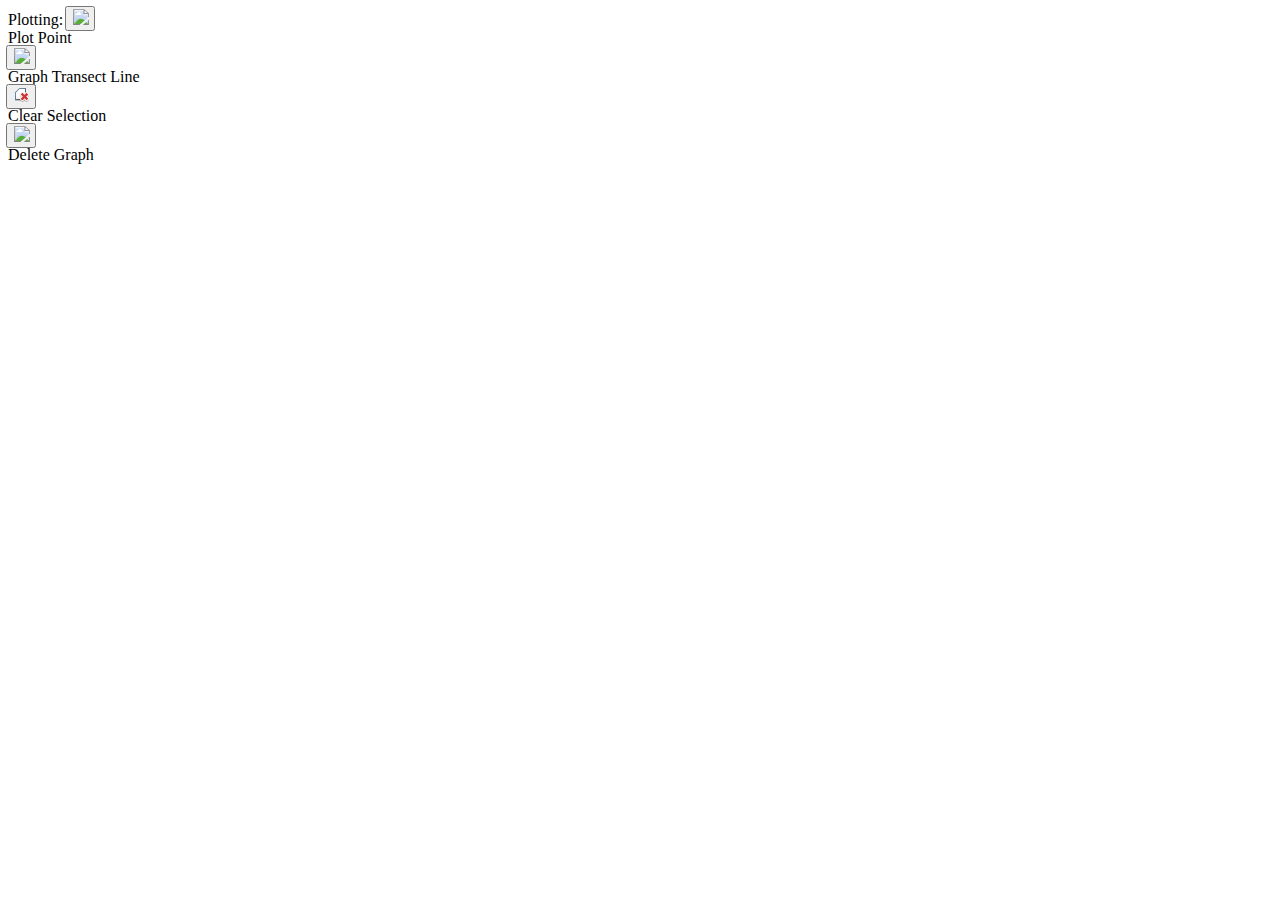
==== netCDFViewer/index.html @ 006b890b "Added a clear selection button, also added map graphic interaction capabilities so as you select gra" ====
<!DOCTYPE HTML>
<html> 
<head>
<meta http-equiv="Content-Type" content="text/html; charset=utf-8">
<title>
</title>
<link rel="stylesheet" type="text/css" href="http://serverapi.arcgisonline.com/jsapi/arcgis/3.2/js/dojo/dijit/themes/tundra/tundra.css">
<link rel="stylesheet" type="text/css" href="http://serverapi.arcgisonline.com/jsapi/arcgis/3.2/js/esri/css/esri.css" />
<link rel="stylesheet" type="text/css" href="css/layout.css">
<link rel="stylesheet" type="text/css" href="css/chromepopup.css">

<script type="text/javascript">
  var dojoConfig = {
    parseOnLoad: true,
	packages:[
	 {name:"esriTemplate",location:location.pathname.replace(/\/[^/]+$/, '')}
	]
  };
</script>
<script type="text/javascript" src="http://serverapi.arcgisonline.com/jsapi/arcgis/?v=3.2">    

</script>

<script src="http://d3js.org/d3.v3.min.js"></script>

<script type="text/javascript">
dojo.require("dijit.dijit"); // optimize: load dijit layer
dojo.require("dijit.layout.BorderContainer");
dojo.require("dijit.layout.ContentPane");
dojo.require("dijit.layout.StackContainer");
dojo.requireLocalization("esriTemplate","template");
</script>

<script type="text/javascript" src="javascript/layout.js">
</script>

<script type="text/javascript" src="javascript/mapping.js"></script>
<script type="text/javascript" src="javascript/charting.js"></script>

<script type="text/javascript">      
var configOptions;

function init(){

configOptions = {
  //The ID for the map from ArcGIS.com
  webmap : "56106bdcd93d4c9ab0de78d0c8cdaabd",
  //Enter a title, if no title is specified, the webmap's title is used.
  title : "",
  //Enter a subtitle, if not specified the ArcGIS.com web map's summary is used
  subtitle : "",
  //If the webmap uses Bing Maps data, you will need to provided your Bing Maps Key
  bingmapskey : "",
  //specify a proxy url if needed
  proxyurl:"",
  //specify the url to a geometry service 
  geometryserviceurl:"http://tasks.arcgisonline.com/ArcGIS/rest/services/Geometry/GeometryServer",
 //Modify this to point to your sharing service URL if you are using the portal
  sharingurl : "http://www.arcgis.com/sharing/content/items"
};

 initMap();

}
//show map on load 
dojo.addOnLoad(init);
</script>
</head>

<body class="tundra">
<div id="mainWindow" data-dojo-type="dijit.layout.BorderContainer"  data-dojo-props='design:"headline",gutters:false' style="width:100%; height:100%;">

<!-- Header Section-->
<div id="header" data-dojo-type="dijit.layout.ContentPane" data-dojo-props='region:"top"'>
  <div id="title">
  </div>
  <div id="subtitle">
  </div>
<div id="header_flourish"></div>

</div>

<!--Sidebar Section-->
<div data-dojo-type="dijit.layout.ContentPane" id="leftPane" data-dojo-props='region:"left",gutters:false'>
  <div id="leftPaneContent" dojotype="dijit.layout.BorderContainer" design="headline"
  style="width:100%; height:50%;">
   <!--Sidebar Header-->
    <div id="leftPaneHeader" data-dojo-type="dijit.layout.ContentPane" data-dojo-props='region:"top"'>
      <span id='legendHeader'></span>
    </div>
    <!--Sidebar Content-->
    <div id="leftPaneBody" data-dojo-type="dijit.layout.StackContainer" data-dojo-props='region:"center"'>
      <div id="panel1" class="panel_content" data-dojo-type="dijit.layout.ContentPane">
        <div id="legendDiv">
        </div>
      </div>
    </div>
  </div>
    <div id="leftPaneContent2" dojotype="dijit.layout.BorderContainer" design="headline"
  style="width:100%; height:50%;">
   <!--Sidebar Header-->
    <div id="leftPaneHeader2" data-dojo-type="dijit.layout.ContentPane" data-dojo-props='region:"top"'>
    	<label>Plotting:</label>
    	<button id="drawPointBtn" style="margin: -2px;width: 30px"  onmouseover="dijit.Tooltip.defaultPosition=['above', 'below']" onclick="tb.activate(esri.toolbars.Draw.POINT);" ><img src="./images/edit_markertool.png"/></button>
    	<div class="dijitHidden"><span data-dojo-type="dijit.Tooltip" data-dojo-props="connectId:'drawPointBtn'">Plot Point</span></div>
    	<button  id="drawLineBtn"  style="margin: -2px;width: 30px"   onmouseover="dijit.Tooltip.defaultPosition=['above', 'below']"  onclick="tb.activate(esri.toolbars.Draw.POLYLINE);"><img src="./images/edit_polylinetool.png"/></button>
    	<div class="dijitHidden"><span data-dojo-type="dijit.Tooltip" data-dojo-props="connectId:'drawLineBtn'">Graph Transect Line</span></div>
    	<button id="clearSelectionBtn" style="margin: -2px;width: 30px"   onmouseover="dijit.Tooltip.defaultPosition=['above', 'below']"  onclick="removeSelections()"><img src="./images/removeselection.png"/></button>
    	<div class="dijitHidden"><span data-dojo-type="dijit.Tooltip" data-dojo-props="connectId:'clearSelectionBtn'">Clear Selection</span></div>
    	<button id="removeGraphBtn" style="margin: -2px;width: 30px"   onmouseover="dijit.Tooltip.defaultPosition=['above', 'below']" onclick="clearGraphics()"><img src="./images/edit_cancel.png"/></button>
    	<div class="dijitHidden"><span data-dojo-type="dijit.Tooltip" data-dojo-props="connectId:'removeGraphBtn'">Delete Graph</span></div>
    </div>
    <!--Sidebar Content-->
    <div id="leftPaneBody2" data-dojo-type="dijit.layout.StackContainer" data-dojo-props='region:"center"'>
      <div id="panel" class="panel_content" data-dojo-type="dijit.layout.ContentPane">
      </div>
    </div>
  </div>
</div>


<!-- Map Section -->
<div id="map" data-dojo-type="dijit.layout.ContentPane" data-dojo-props='region:"center"'>

</div>

<!-- Footer Section-->
	<div id="footer" data-dojo-type="dijit.layout.ContentPane" data-dojo-props='region:"bottom"'>
   <span id="timeSliderLabel">
  </span>
  <div id="timeSliderDiv">
  </div>
  
</div>

</div>
</body>

</html>
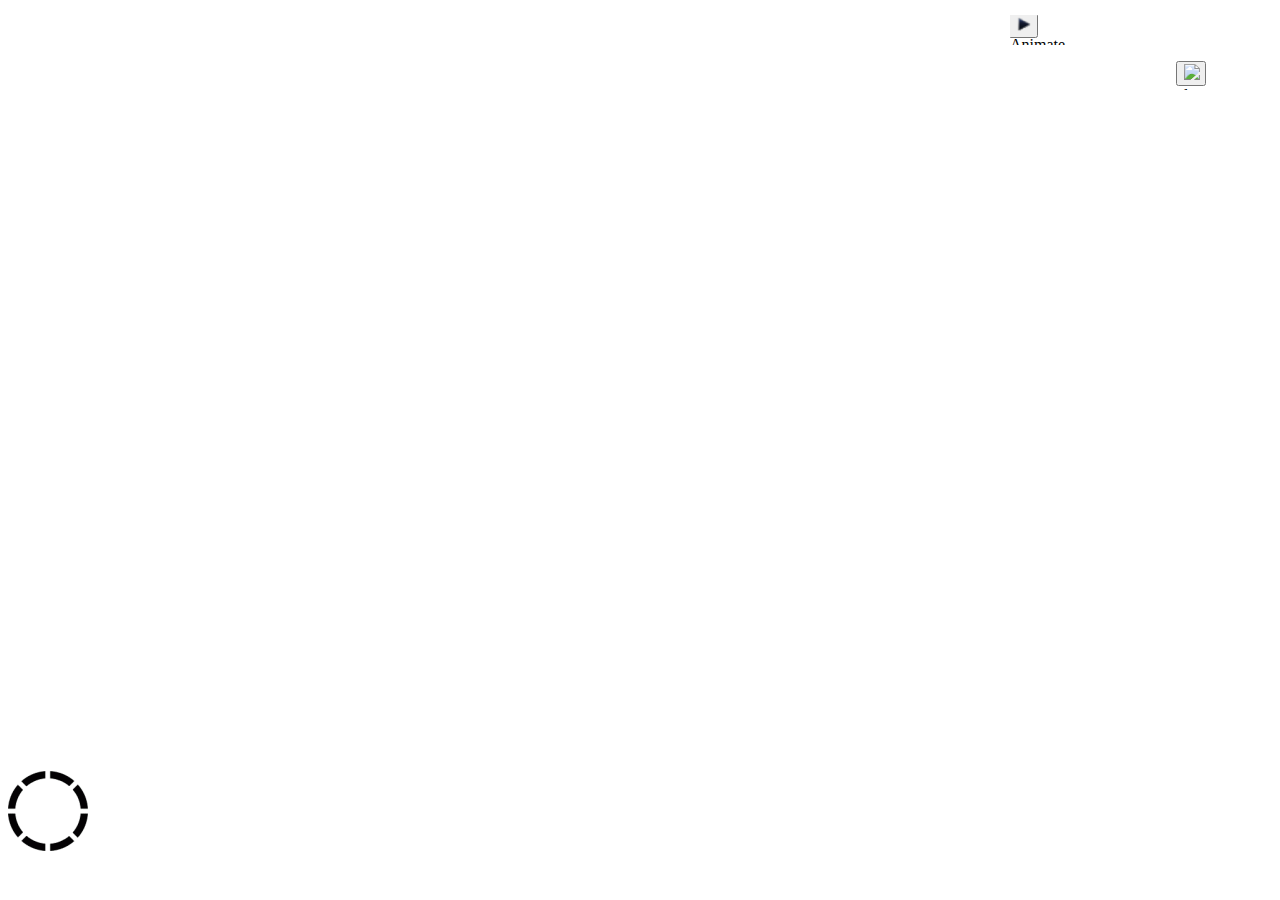
==== commit 04ca3935: "Major Refactoring (New Event Slider, GUI...)" ====
--- a/netCDFViewer/index.html
+++ b/netCDFViewer/index.html
@@ -4,8 +4,11 @@
 <meta http-equiv="Content-Type" content="text/html; charset=utf-8">
 <title>
 </title>
-<link rel="stylesheet" type="text/css" href="http://serverapi.arcgisonline.com/jsapi/arcgis/3.2/js/dojo/dijit/themes/tundra/tundra.css">
-<link rel="stylesheet" type="text/css" href="http://serverapi.arcgisonline.com/jsapi/arcgis/3.2/js/esri/css/esri.css" />
+<link rel="stylesheet" href="http://js.arcgis.com/3.7/js/dojo/dijit/themes/claro/claro.css">    
+<link rel="stylesheet" href="http://js.arcgis.com/3.7/js/esri/css/esri.css">
+<!--link rel="stylesheet" type="text/css" href="http://fonts.googleapis.com/css?family=Nunito"-->
+<!--link rel="stylesheet" type="text/css" href="http://js.arcgis.com/3.6/js/esri/css/esri.css" /-->
+<!--link rel="stylesheet" href="http://js.arcgis.com/3.7/js/esri/css/esri.css"-->
 <link rel="stylesheet" type="text/css" href="css/layout.css">
 <link rel="stylesheet" type="text/css" href="css/chromepopup.css">
 
@@ -17,9 +20,9 @@
 	]
   };
 </script>
-<script type="text/javascript" src="http://serverapi.arcgisonline.com/jsapi/arcgis/?v=3.2">    
 
-</script>
+<script type="text/javascript" src="http://js.arcgis.com/3.7/init.js"></script>
+<!--script type="text/javascript" src="http://js.arcgis.com/3.7/"></script-->
 
 <script src="http://d3js.org/d3.v3.min.js"></script>
 
@@ -31,11 +34,15 @@
 dojo.requireLocalization("esriTemplate","template");
 </script>
 
+<script src="javascript/config.js" type="text/javascript"></script>
 <script type="text/javascript" src="javascript/layout.js">
 </script>
 
 <script type="text/javascript" src="javascript/mapping.js"></script>
 <script type="text/javascript" src="javascript/charting.js"></script>
+<script type="text/javascript" src="javascript/eventSlider.js"></script>
+<script type="text/javascript" src="javascript/eventSliderTimeChart.js"></script>
+<script type="text/javascript" src="javascript/netCDFGPQuerry.js"></script>
 
 <script type="text/javascript">      
 var configOptions;
@@ -67,7 +74,7 @@
 </script>
 </head>
 
-<body class="tundra">
+<body onResize="resetLayout()" class="claro">
 <div id="mainWindow" data-dojo-type="dijit.layout.BorderContainer"  data-dojo-props='design:"headline",gutters:false' style="width:100%; height:100%;">
 
 <!-- Header Section-->
@@ -80,60 +87,49 @@
 
 </div>
 
-<!--Sidebar Section-->
-<div data-dojo-type="dijit.layout.ContentPane" id="leftPane" data-dojo-props='region:"left",gutters:false'>
-  <div id="leftPaneContent" dojotype="dijit.layout.BorderContainer" design="headline"
-  style="width:100%; height:50%;">
-   <!--Sidebar Header-->
-    <div id="leftPaneHeader" data-dojo-type="dijit.layout.ContentPane" data-dojo-props='region:"top"'>
-      <span id='legendHeader'></span>
+<!-- Map Section -->
+<div id="map" data-dojo-type="dijit.layout.ContentPane" data-dojo-props='region:"center"' style='padding:0px'>
+	<div id="graphingWidget" style="position:absolute; right:20px; top:60px; z-Index:999;">
+          <div  id='graphingPane' data-dojo-type="dijit/TitlePane"data-dojo-props="title:'Graphing', closable:false,  open:false">
+            <div   id='graphingPane2'  data-dojo-type="dijit/layout/ContentPane" style="width:85px; height:30px; overflow:auto;">
+    			<button id="drawPointBtn" style="margin: 1px;width: 30px"  onmouseover="dijit.Tooltip.defaultPosition=['above', 'below']" onclick="tb.activate(esri.toolbars.Draw.POINT);" ><img src="./images/edit_markertool.png"/></button>
+    			<div class="dijitHidden"><span data-dojo-type="dijit.Tooltip" data-dojo-props="connectId:'drawPointBtn'">Plot Point</span></div>
+    			<!--button  id="drawLineBtn"  style="margin: 1px;width: 30px"   onmouseover="dijit.Tooltip.defaultPosition=['above', 'below']"  onclick="tb.activate(esri.toolbars.Draw.POLYLINE);"><img src="./images/edit_polylinetool.png"/></button>
+    			<div class="dijitHidden"><span data-dojo-type="dijit.Tooltip" data-dojo-props="connectId:'drawLineBtn'">Graph Transect Line</span></div>
+    			<button id="clearSelectionBtn" style="margin: 1px;width: 30px"   onmouseover="dijit.Tooltip.defaultPosition=['above', 'below']"  onclick="removeSelections()"><img src="./images/removeselection.png"/></button>
+    			<div class="dijitHidden"><span data-dojo-type="dijit.Tooltip" data-dojo-props="connectId:'clearSelectionBtn'">Clear Selection</span></div-->
+    			<button id="removeGraphBtn" style="margin: 1px;width: 30px"   onmouseover="dijit.Tooltip.defaultPosition=['above', 'below']" onclick="clearGraphics()"><img src="./images/edit_cancel.png"/></button>
+    			<div class="dijitHidden"><span data-dojo-type="dijit.Tooltip" data-dojo-props="connectId:'removeGraphBtn'">Delete Graph</span></div>
+            </div>
+          </div>
     </div>
-    <!--Sidebar Content-->
-    <div id="leftPaneBody" data-dojo-type="dijit.layout.StackContainer" data-dojo-props='region:"center"'>
-      <div id="panel1" class="panel_content" data-dojo-type="dijit.layout.ContentPane">
-        <div id="legendDiv">
-        </div>
-      </div>
+    	    
+	<div style="position:absolute; right:20px; top:15px; z-Index:997;">
+          <div data-dojo-type="dijit/TitlePane" data-dojo-props="title:'Animation', closable:false,  open:false" onShow="animationShow()" onHide="animationHide()">
+            <div data-dojo-type="dijit/layout/ContentPane" style="width:250px; height:30px; overflow:auto;">
+            	<button id="animPlayBtn" style="margin: -2px;width: 30px;cursor:pointer;"   onmouseover="dijit.Tooltip.defaultPosition=['above', 'below']" onclick="animationPlay();" ><img src="./images/Button-Play-16.png"/></button>
+            	<div class="dijitHidden"><span data-dojo-type="dijit.Tooltip" data-dojo-props="connectId:'animPlayBtn'">Animate</span></div>
+            	<button id="animBackwordBtn" style="margin: 2px;width: 30px;cursor:pointer;"   onmouseover="dijit.Tooltip.defaultPosition=['above', 'below']" onclick="animationGoBackward();" ><img src="./images/Button-Prev-16.png"/></button>
+            	<div class="dijitHidden"><span data-dojo-type="dijit.Tooltip" data-dojo-props="connectId:'animBackwordBtn'">Previous Event</span></div>
+            	<!--button id="animBackwordBtn" style="margin: 2px;width: 30px;height: 28px;background:url(./images/Button-Previous-25.png) no-repeat;"></button-->
+            	<label id="animationDateTimeLabel">Thu Dec 31 2009</label>
+            	<button id="animForwardBtn" style="margin: 2px;width: 30px;cursor:pointer;"   onmouseover="dijit.Tooltip.defaultPosition=['above', 'below']" onclick="animationGoForward();" ><img src="./images/Button-Next-16.png"/></button>
+            	<div class="dijitHidden"><span data-dojo-type="dijit.Tooltip" data-dojo-props="connectId:'animForwardBtn'">Next Event</span></div>
+        	</div>
+          </div>
     </div>
-  </div>
-    <div id="leftPaneContent2" dojotype="dijit.layout.BorderContainer" design="headline"
-  style="width:100%; height:50%;">
-   <!--Sidebar Header-->
-    <div id="leftPaneHeader2" data-dojo-type="dijit.layout.ContentPane" data-dojo-props='region:"top"'>
-    	<label>Plotting:</label>
-    	<button id="drawPointBtn" style="margin: -2px;width: 30px"  onmouseover="dijit.Tooltip.defaultPosition=['above', 'below']" onclick="tb.activate(esri.toolbars.Draw.POINT);" ><img src="./images/edit_markertool.png"/></button>
-    	<div class="dijitHidden"><span data-dojo-type="dijit.Tooltip" data-dojo-props="connectId:'drawPointBtn'">Plot Point</span></div>
-    	<button  id="drawLineBtn"  style="margin: -2px;width: 30px"   onmouseover="dijit.Tooltip.defaultPosition=['above', 'below']"  onclick="tb.activate(esri.toolbars.Draw.POLYLINE);"><img src="./images/edit_polylinetool.png"/></button>
-    	<div class="dijitHidden"><span data-dojo-type="dijit.Tooltip" data-dojo-props="connectId:'drawLineBtn'">Graph Transect Line</span></div>
-    	<button id="clearSelectionBtn" style="margin: -2px;width: 30px"   onmouseover="dijit.Tooltip.defaultPosition=['above', 'below']"  onclick="removeSelections()"><img src="./images/removeselection.png"/></button>
-    	<div class="dijitHidden"><span data-dojo-type="dijit.Tooltip" data-dojo-props="connectId:'clearSelectionBtn'">Clear Selection</span></div>
-    	<button id="removeGraphBtn" style="margin: -2px;width: 30px"   onmouseover="dijit.Tooltip.defaultPosition=['above', 'below']" onclick="clearGraphics()"><img src="./images/edit_cancel.png"/></button>
-    	<div class="dijitHidden"><span data-dojo-type="dijit.Tooltip" data-dojo-props="connectId:'removeGraphBtn'">Delete Graph</span></div>
-    </div>
-    <!--Sidebar Content-->
-    <div id="leftPaneBody2" data-dojo-type="dijit.layout.StackContainer" data-dojo-props='region:"center"'>
-      <div id="panel" class="panel_content" data-dojo-type="dijit.layout.ContentPane">
-      </div>
-    </div>
-  </div>
+    <div id="footer" style="position:absolute;z-Index:995;bottom:0px;width: 100%;"  data-dojo-type="dijit.layout.ContentPane">    
+		<div id="panel" class="panel_content" data-dojo-type="dijit.layout.ContentPane">
+			<img id="loadingImg" alt="" src="./images/loader.gif">
+		</div>
+		<div id="timeSliderFooter" data-dojo-type="dijit.layout.ContentPane" data-dojo-props='region:"bottom"'>
+			<!--div <span id="timeSliderLabel"> </span>-->
+			<!--div id="timeSliderDiv"></div-->
+			<div id="eventSliderPanel" style="height:45px" class="panel_content" data-dojo-type="dijit.layout.ContentPane">
+		</div>
+	</div>
 </div>
 
-
-<!-- Map Section -->
-<div id="map" data-dojo-type="dijit.layout.ContentPane" data-dojo-props='region:"center"'>
-
-</div>
-
-<!-- Footer Section-->
-	<div id="footer" data-dojo-type="dijit.layout.ContentPane" data-dojo-props='region:"bottom"'>
-   <span id="timeSliderLabel">
-  </span>
-  <div id="timeSliderDiv">
-  </div>
-  
-</div>
-
-</div>
 </body>
 
 </html>